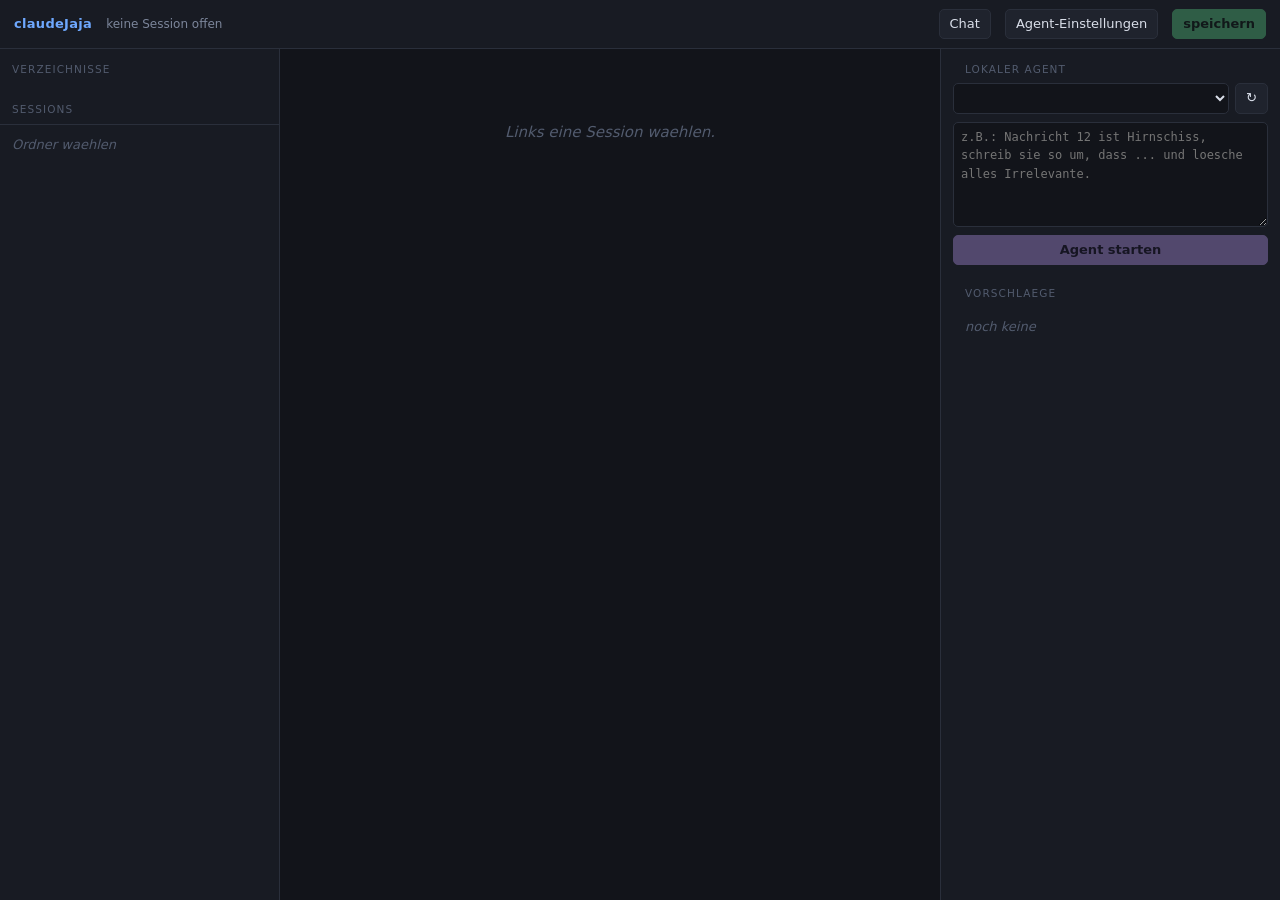
==== static/index.html @ 1bd09c8e "Struktur: jaja -> src, start.py -> src/main.py, web -> static, config/requirements.txt Start jetzt m" ====
<!DOCTYPE html>
<html lang="de">
<head>
<meta charset="utf-8">
<title>claudeJaja</title>
<link rel="stylesheet" href="/static/style.css">
</head>
<body>

<header>
  <div class="brand">claudeJaja</div>
  <div id="kopf" class="kopf">keine Session offen</div>
  <div class="spacer"></div>
  <div id="pruefung" class="pruef"></div>
  <button id="chat-btn">Chat</button>
  <button id="prompts-btn">Agent-Einstellungen</button>
  <button id="save" class="save" disabled>speichern</button>
</header>

<main>
  <aside id="links">
    <div class="titel">Verzeichnisse</div>
    <div id="baum" class="baum"></div>
    <div class="titel">Sessions<span id="ordnername"></span></div>
    <div id="sessions" class="sessions"><div class="leer">Ordner waehlen</div></div>
  </aside>

  <section id="mitte">
    <div id="hinweis" class="hinweis" hidden></div>
    <div id="liste" class="liste">
      <div class="leer gross">Links eine Session waehlen.</div>
    </div>
  </section>

  <aside id="rechts">
    <div class="titel">Lokaler Agent</div>
    <div class="feld">
      <select id="model"></select>
      <button id="reload-models" title="Modelle neu laden">&#8635;</button>
    </div>
    <textarea id="auftrag" rows="5" placeholder="z.B.: Nachricht 12 ist Hirnschiss, schreib sie so um, dass ... und loesche alles Irrelevante."></textarea>
    <button id="run" class="run" disabled>Agent starten</button>
    <div id="agentstatus" class="agentstatus"></div>
    <div class="titel">Vorschlaege <span id="vzahl"></span></div>
    <div id="vorschlaege" class="vorschlaege"><div class="leer">noch keine</div></div>
    <div id="log" class="log"></div>
  </aside>
</main>

<div id="modal" class="modal" hidden>
  <div class="box">
    <div class="boxkopf"><span id="modaltitel"></span><button id="modalzu">&times;</button></div>
    <textarea id="modaltext" spellcheck="false"></textarea>
    <div class="boxfuss">
      <span id="modalinfo"></span>
      <button id="modalabbruch">abbrechen</button>
      <button id="modalok" class="primaer">uebernehmen</button>
    </div>
  </div>
</div>

<div id="cmodal" class="modal" hidden>
  <div class="box gross chatbox">
    <div class="boxkopf">
      <span>Chat mit lokalem Modell</span>
      <select id="c-model"></select>
      <button id="c-clear" title="Verlauf leeren">leeren</button>
      <button id="cmodalzu">&times;</button>
    </div>
    <div id="c-verlauf" class="cverlauf"><div class="leer">Kein Systemprompt, keine Werkzeuge — einfach reden.</div></div>
    <div class="ceingabe">
      <textarea id="c-text" rows="2" placeholder="Nachricht… (Enter sendet, Shift+Enter = Zeilenumbruch)"></textarea>
      <button id="c-send" class="primaer">senden</button>
    </div>
  </div>
</div>

<div id="pmodal" class="modal" hidden>
  <div class="box gross">
    <div class="boxkopf"><span>Agent-Einstellungen</span><button id="pmodalzu">&times;</button></div>
    <div class="pbody">
      <p class="perkl">Was der lokale Agent bei jedem Lauf zu lesen bekommt: die <b>Grundanweisung</b>,
        plus die Anweisung jedes <b>Sonderfalls</b>, der im geöffneten Verlauf vorkommt.
        Sonderfälle, die nicht vorkommen, kosten keinen Platz.</p>

      <h3>Modell</h3>
      <div class="preihe">
        <label>Kontextlänge <input id="p-numctx" type="number" min="2048" step="1024"></label>
        <label class="haken"><input id="p-think" type="checkbox"> Denken (gründlicher, deutlich langsamer)</label>
        <label>geladen halten <input id="p-keep" type="text" size="5"></label>
      </div>

      <h3>Grundanweisung</h3>
      <textarea id="p-base" rows="8"></textarea>

      <h3>Sonderfälle <span class="pdim">Erkennung &rarr; Zusatzanweisung</span></h3>
      <div id="p-faelle"></div>
      <button id="p-neu">+ eigener Sonderfall</button>

      <h3>Vorschau <span class="pdim">genau dieser Text geht an den Agenten (mit den Einstellungen oben, auch ungespeichert)</span></h3>
      <button id="p-vorschau">Vorschau für offene Session</button>
      <pre id="p-vorschautext" class="pvorschau" hidden></pre>
      <div id="p-fehler" class="pfehler"></div>
    </div>
    <div class="boxfuss">
      <span id="p-info"></span>
      <button id="pmodalabbruch">abbrechen</button>
      <button id="pmodalok" class="primaer">speichern</button>
    </div>
  </div>
</div>

<script src="/static/app.js"></script>
</body>
</html>
---- static/style.css ----
:root{
  --bg:#12141a; --bg2:#181b23; --bg3:#1f232d; --line:#2a2f3b;
  --fg:#d9dee9; --dim:#7c869b; --dim2:#525b6e;
  --akz:#6ea8fe; --gut:#52c07a; --schlecht:#e5636b; --warn:#e3b341; --lila:#a98bdc;
  --mono:"Cascadia Mono",Consolas,"DejaVu Sans Mono",monospace;
}
*{box-sizing:border-box}
html,body{height:100%;margin:0}
body{
  background:var(--bg);color:var(--fg);
  font:13px/1.55 "Segoe UI",system-ui,sans-serif;
  display:flex;flex-direction:column;overflow:hidden;
}
button{
  font:inherit;color:var(--fg);background:var(--bg3);
  border:1px solid var(--line);border-radius:5px;padding:4px 10px;cursor:pointer;
}
button:hover:not(:disabled){background:#2a3040;border-color:#3d4557}
button:disabled{opacity:.4;cursor:default}
button.primaer{background:var(--akz);border-color:var(--akz);color:#0d1017;font-weight:600}
button.primaer:hover{background:#87b8ff}
select,textarea,input{
  font:inherit;background:var(--bg);color:var(--fg);
  border:1px solid var(--line);border-radius:5px;padding:5px 7px;
}
textarea{font-family:var(--mono);font-size:12px;resize:vertical;width:100%}

/* ---------------------------------------------------------------- kopf */
header{
  display:flex;align-items:center;gap:14px;padding:9px 14px;
  background:var(--bg2);border-bottom:1px solid var(--line);flex:0 0 auto;
}
.brand{font-weight:700;letter-spacing:.3px;color:var(--akz)}
.kopf{color:var(--dim);font-size:12px}
.kopf b{color:var(--fg);font-weight:600}
.spacer{flex:1}
.pruef{font-size:12px}
.pruef.ok{color:var(--gut)}
.pruef.fehler{color:var(--schlecht);font-weight:600}
.save{background:var(--gut);border-color:var(--gut);color:#08150d;font-weight:700}
.save:hover:not(:disabled){background:#6fd894}

main{flex:1;display:flex;min-height:0}
aside,section{min-height:0;overflow:auto}
#links{flex:0 0 280px;background:var(--bg2);border-right:1px solid var(--line);
       display:flex;flex-direction:column}
#mitte{flex:1;padding:12px 16px}
#rechts{flex:0 0 340px;background:var(--bg2);border-left:1px solid var(--line);
        padding:0 12px 12px;display:flex;flex-direction:column}

.titel{
  font-size:10.5px;text-transform:uppercase;letter-spacing:1.1px;color:var(--dim2);
  padding:12px 12px 6px;position:sticky;top:0;background:var(--bg2);z-index:2;
}
.titel span{text-transform:none;letter-spacing:0;color:var(--dim)}
.leer{color:var(--dim2);padding:10px 12px;font-style:italic}
.leer.gross{padding:60px;text-align:center;font-size:15px}

/* ---------------------------------------------------------------- baum */
.baum{flex:0 0 auto;max-height:42vh;overflow:auto;padding-bottom:6px}
.knoten{padding:2px 8px 2px 0;cursor:pointer;white-space:nowrap;
        display:flex;align-items:center;gap:4px;border-radius:4px}
.knoten:hover{background:#222735}
.knoten.aktiv{background:#26324a;color:#cfe0ff}
.pfeil{width:12px;color:var(--dim2);flex:0 0 12px;text-align:center}
.zahl{color:var(--dim2);font-size:11px;margin-left:auto;padding-left:8px}
.sessions{flex:1;overflow:auto;border-top:1px solid var(--line)}
.sitem{padding:6px 12px;cursor:pointer;border-bottom:1px solid #1d212a}
.sitem:hover{background:#222735}
.sitem.aktiv{background:#26324a}
.sitem .t{color:var(--fg);overflow:hidden;text-overflow:ellipsis;white-space:nowrap}
.sitem .m{color:var(--dim2);font-size:11px;font-family:var(--mono)}

/* ------------------------------------------------------------ hinweise */
.hinweis{
  background:#1b2a1f;border:1px solid #2f5138;color:#9fdcb4;
  padding:8px 12px;border-radius:6px;margin-bottom:12px;font-size:12px;
}
.hinweis.warn{background:#2a2419;border-color:#584b2c;color:#e3c987}

/* -------------------------------------------------------------- liste */
.liste{display:flex;flex-direction:column;gap:7px;padding-bottom:40vh}
.msg{background:var(--bg2);border:1px solid var(--line);border-radius:7px;
     border-left:3px solid var(--line);overflow:hidden}
.msg.user{border-left-color:var(--akz)}
.msg.assistant{border-left-color:var(--lila)}
.msg.meta{opacity:.55}
.msg.geloescht{opacity:.38}
.msg.geloescht .txt{text-decoration:line-through;text-decoration-color:var(--schlecht)}
.msg.bearbeitet{border-left-color:var(--warn)}
.msg.trefferziel{outline:2px solid var(--akz)}

.zeile{display:flex;align-items:center;gap:9px;padding:5px 10px;
       background:#1a1e27;border-bottom:1px solid #22262f;font-size:11.5px}
.idx{font-family:var(--mono);color:var(--dim2);min-width:34px}
.rolle{font-weight:600}
.rolle.user{color:var(--akz)} .rolle.assistant{color:var(--lila)}
.rolle.meta{color:var(--dim2);font-weight:400}
.art{font-family:var(--mono);color:var(--dim);font-size:11px}
.tok{margin-left:auto;font-family:var(--mono);color:var(--dim2)}
.knoepfe{display:flex;gap:5px}
.knoepfe button{padding:2px 8px;font-size:11px}
.txt{padding:8px 11px;white-space:pre-wrap;word-break:break-word;
     font-family:var(--mono);font-size:12px;line-height:1.5;color:#c3cad8;
     max-height:260px;overflow:hidden;position:relative}
.txt.offen{max-height:none}
.mehr{display:block;width:100%;border:0;border-top:1px solid #22262f;
      background:#1a1e27;color:var(--dim);border-radius:0;padding:3px;font-size:11px}
.marke{font-size:10px;padding:1px 6px;border-radius:9px;font-weight:600}
.marke.edit{background:#3a3524;color:var(--warn)}
.marke.enc{background:#2b2536;color:var(--lila)}

/* --------------------------------------------------------- vorschlaege */
.vorschlaege{overflow:auto;max-height:36vh}
.vs{background:var(--bg3);border:1px solid var(--line);border-radius:6px;
    padding:8px;margin-bottom:7px;font-size:12px}
.vs.offen{border-left:3px solid var(--warn)}
.vs.angenommen{border-left:3px solid var(--gut);opacity:.7}
.vs.abgelehnt{border-left:3px solid var(--schlecht);opacity:.55}
.vs.hinfaellig{border-left:3px solid var(--dim2);opacity:.55}
.vs .kopfz{display:flex;gap:7px;align-items:center;margin-bottom:4px}
.vs .pid{font-family:var(--mono);color:var(--dim2)}
.vs .grund{color:var(--dim);margin:3px 0}
.vs .basis{font-family:var(--mono);font-size:10.5px;color:var(--dim2)}
.vs .akt{display:flex;gap:5px;margin-top:6px;flex-wrap:wrap}
.vs .akt button{font-size:11px;padding:2px 8px}
.diff{font-family:var(--mono);font-size:11px;max-height:200px;overflow:auto;
      border:1px solid var(--line);border-radius:4px;margin-top:5px}
.diff div{padding:1px 6px;white-space:pre-wrap;word-break:break-word}
.diff .alt{background:#2e1d20;color:#e79ba1}
.diff .neu{background:#1c2c21;color:#9fdcb4}

.feld{display:flex;gap:6px;margin-bottom:8px}
.feld select{flex:1}
.run{width:100%;margin:8px 0;background:var(--lila);border-color:var(--lila);
     color:#150e22;font-weight:700}
.run:hover:not(:disabled){background:#c2a8ec}
.agentstatus{font-family:var(--mono);font-size:11px;color:var(--dim);
             max-height:22vh;overflow:auto}
.agentstatus div{padding:1px 0;border-bottom:1px solid #1d212a}
.agentstatus .w{color:var(--akz)}
.agentstatus .f{color:var(--schlecht)}
.log{margin-top:auto;font-size:11px;color:var(--dim2);font-family:var(--mono);
     max-height:12vh;overflow:auto}

/* -------------------------------------------------------------- modal */
.modal{position:fixed;inset:0;background:#000a;display:flex;
       align-items:center;justify-content:center;z-index:50}
.modal .box{background:var(--bg2);border:1px solid var(--line);border-radius:9px;
            width:min(900px,92vw);max-height:86vh;display:flex;flex-direction:column}
.boxkopf{display:flex;align-items:center;padding:10px 14px;
         border-bottom:1px solid var(--line);font-weight:600}
.boxkopf button{margin-left:auto;background:none;border:0;font-size:19px;color:var(--dim)}
.modal textarea{flex:1;min-height:340px;border:0;border-radius:0;padding:12px}
.boxfuss{display:flex;gap:8px;align-items:center;padding:10px 14px;
         border-top:1px solid var(--line)}
.boxfuss button{margin-left:0}
.boxfuss #modalinfo{flex:1;color:var(--dim2);font-size:11.5px;font-family:var(--mono)}

::-webkit-scrollbar{width:9px;height:9px}
::-webkit-scrollbar-thumb{background:#313847;border-radius:5px}
::-webkit-scrollbar-track{background:transparent}

/* hidden muss display schlagen */
[hidden]{display:none !important}

.flagbadge{font-size:11px;color:var(--warn);font-family:var(--mono);
  border:1px solid #584b2c;border-radius:9px;padding:1px 8px;background:#2a2419}
.marke.stop{background:#3a2420;color:#e79ba1}
.marke.fb{background:#25303f;color:var(--akz)}
.marke.flag{background:#3a3320;color:var(--warn)}
.msg.markstop{border-left-color:var(--schlecht)}
.msg.markflag{border-left-color:var(--warn)}

.vs.switch_model{border-left:3px solid var(--akz)}

/* prompts-modal */
.box.gross{width:min(1000px,94vw)}
.pbody{overflow:auto;padding:14px 16px;display:flex;flex-direction:column;gap:6px}
.pbody textarea{flex:none;min-height:0;border:1px solid var(--line);border-radius:5px;padding:7px 9px}
.pbody h3{font-size:12px;margin:14px 0 2px;color:var(--fg)}
.pbody > button{align-self:flex-start}
.perkl{margin:0;color:var(--dim);font-size:12.5px}
.pdim{color:var(--dim2);font-weight:400;font-size:11.5px}
.preihe{display:flex;gap:22px;align-items:center;flex-wrap:wrap;color:var(--dim);font-size:12px}
.preihe input[type=number]{width:90px}
.haken{display:flex;gap:6px;align-items:center}
.fall{border:1px solid var(--line);border-left:3px solid var(--dim2);border-radius:6px;
      padding:8px 10px;display:flex;flex-direction:column;gap:6px;background:var(--bg)}
.fall.eigen{border-left-color:var(--lila)}
.fallkopf{display:flex;gap:8px;align-items:center}
.fallkopf .f-beschr{flex:1}
.fallerkennung{display:flex;gap:8px;align-items:center;font-size:12px;color:var(--dim)}
.fallerkennung .f-muster{flex:1;font-family:var(--mono)}
.treffer{font-size:11px;color:var(--dim2);white-space:nowrap}
.treffer.ja{color:var(--gut)}
.pvorschau{white-space:pre-wrap;font-family:var(--mono);font-size:11.5px;background:var(--bg);
           border:1px solid var(--line);border-radius:5px;padding:10px;margin:0;max-height:320px;overflow:auto}
.pfehler{color:var(--schlecht);font-size:12px;min-height:16px}
#p-info{flex:1;color:var(--dim2);font-size:11.5px}

/* chat-harness */
.chatbox{height:min(80vh,760px)}
.boxkopf select{margin-left:12px;flex:0 0 auto;max-width:280px}
.boxkopf #c-clear{margin-left:8px}
.cverlauf{flex:1;overflow:auto;padding:14px 16px;display:flex;flex-direction:column;gap:10px}
.cmsg{max-width:80%;padding:8px 12px;border-radius:9px;font-size:13px;line-height:1.5}
.cmsg.user{align-self:flex-end;background:#24344d;border:1px solid #33465f}
.cmsg.assistant{align-self:flex-start;background:var(--bg3);border:1px solid var(--line)}
.crolle{font-size:10px;text-transform:uppercase;letter-spacing:.6px;color:var(--dim2);margin-bottom:3px}
.ctext{white-space:pre-wrap;word-break:break-word}
.ctext.dim{color:var(--dim2);font-style:italic}
.ceingabe{display:flex;gap:8px;padding:10px 14px;border-top:1px solid var(--line)}
.ceingabe textarea{flex:1;resize:none}
.ceingabe button{flex:0 0 auto}
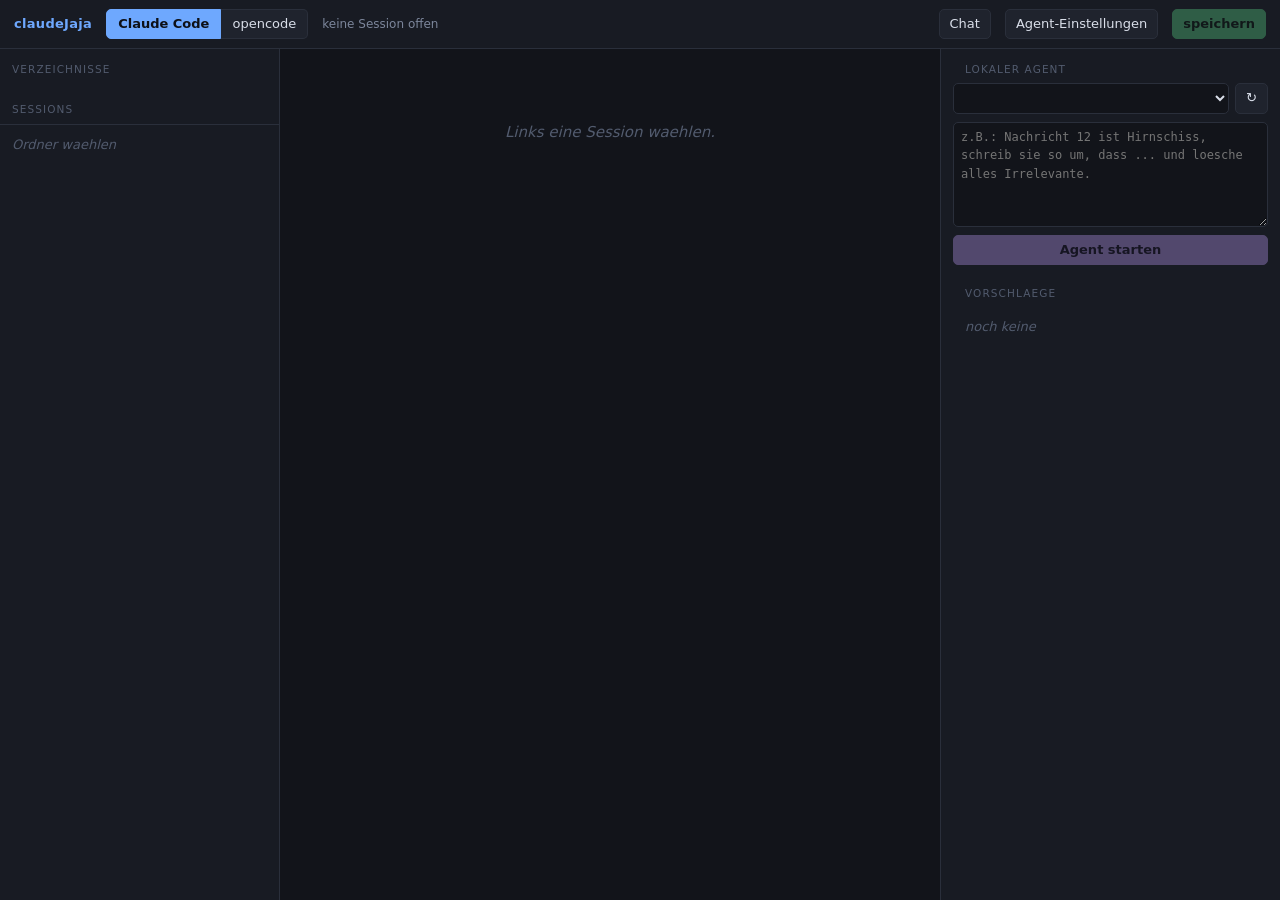
==== commit 47bc19cc: "opencode als zweite Session-Quelle: Umschalter im Kopf opencode legt alle Sessions in einer SQLite-D" ====
--- a/static/index.html
+++ b/static/index.html
@@ -9,6 +9,10 @@
 
 <header>
   <div class="brand">claudeJaja</div>
+  <div class="quelle">
+    <button id="q-claude" class="qbtn aktiv">Claude Code</button>
+    <button id="q-opencode" class="qbtn">opencode</button>
+  </div>
   <div id="kopf" class="kopf">keine Session offen</div>
   <div class="spacer"></div>
   <div id="pruefung" class="pruef"></div>
@@ -83,7 +87,11 @@
         plus die Anweisung jedes <b>Sonderfalls</b>, der im geöffneten Verlauf vorkommt.
         Sonderfälle, die nicht vorkommen, kosten keinen Platz.</p>
 
-      <h3>Modell</h3>
+      <h3>Modell-Server <span class="pdim">gefragt werden alle eingeschalteten; wer nicht antwortet, fällt still aus der Modellauswahl</span></h3>
+      <div id="p-server"></div>
+      <button id="p-server-neu">+ Server</button>
+
+      <h3>Modell <span class="pdim">nur Ollama — bei LM Studio stellst du das dort beim Laden des Modells ein</span></h3>
       <div class="preihe">
         <label>Kontextlänge <input id="p-numctx" type="number" min="2048" step="1024"></label>
         <label class="haken"><input id="p-think" type="checkbox"> Denken (gründlicher, deutlich langsamer)</label>
--- a/static/style.css
+++ b/static/style.css
@@ -31,6 +31,11 @@
   background:var(--bg2);border-bottom:1px solid var(--line);flex:0 0 auto;
 }
 .brand{font-weight:700;letter-spacing:.3px;color:var(--akz)}
+.quelle{display:flex;gap:0}
+.qbtn{border-radius:0;padding:4px 11px}
+.qbtn:first-child{border-radius:5px 0 0 5px}
+.qbtn:last-child{border-radius:0 5px 5px 0;border-left:none}
+.qbtn.aktiv{background:var(--akz);border-color:var(--akz);color:#0d1017;font-weight:600}
 .kopf{color:var(--dim);font-size:12px}
 .kopf b{color:var(--fg);font-weight:600}
 .spacer{flex:1}
@@ -70,6 +75,8 @@
 .sitem.aktiv{background:#26324a}
 .sitem .t{color:var(--fg);overflow:hidden;text-overflow:ellipsis;white-space:nowrap}
 .sitem .m{color:var(--dim2);font-size:11px;font-family:var(--mono)}
+.sitem .m.pfad{overflow:hidden;text-overflow:ellipsis;white-space:nowrap;direction:rtl;text-align:left}
+.knoten.alle{font-weight:600;padding-left:6px}
 
 /* ------------------------------------------------------------ hinweise */
 .hinweis{
@@ -196,6 +203,8 @@
 .treffer.ja{color:var(--gut)}
 .pvorschau{white-space:pre-wrap;font-family:var(--mono);font-size:11.5px;background:var(--bg);
            border:1px solid var(--line);border-radius:5px;padding:10px;margin:0;max-height:320px;overflow:auto}
+.srv{display:flex;gap:8px;align-items:center;margin-bottom:4px}
+.srv .s-url{flex:1;font-family:var(--mono)}
 .pfehler{color:var(--schlecht);font-size:12px;min-height:16px}
 #p-info{flex:1;color:var(--dim2);font-size:11.5px}
 
